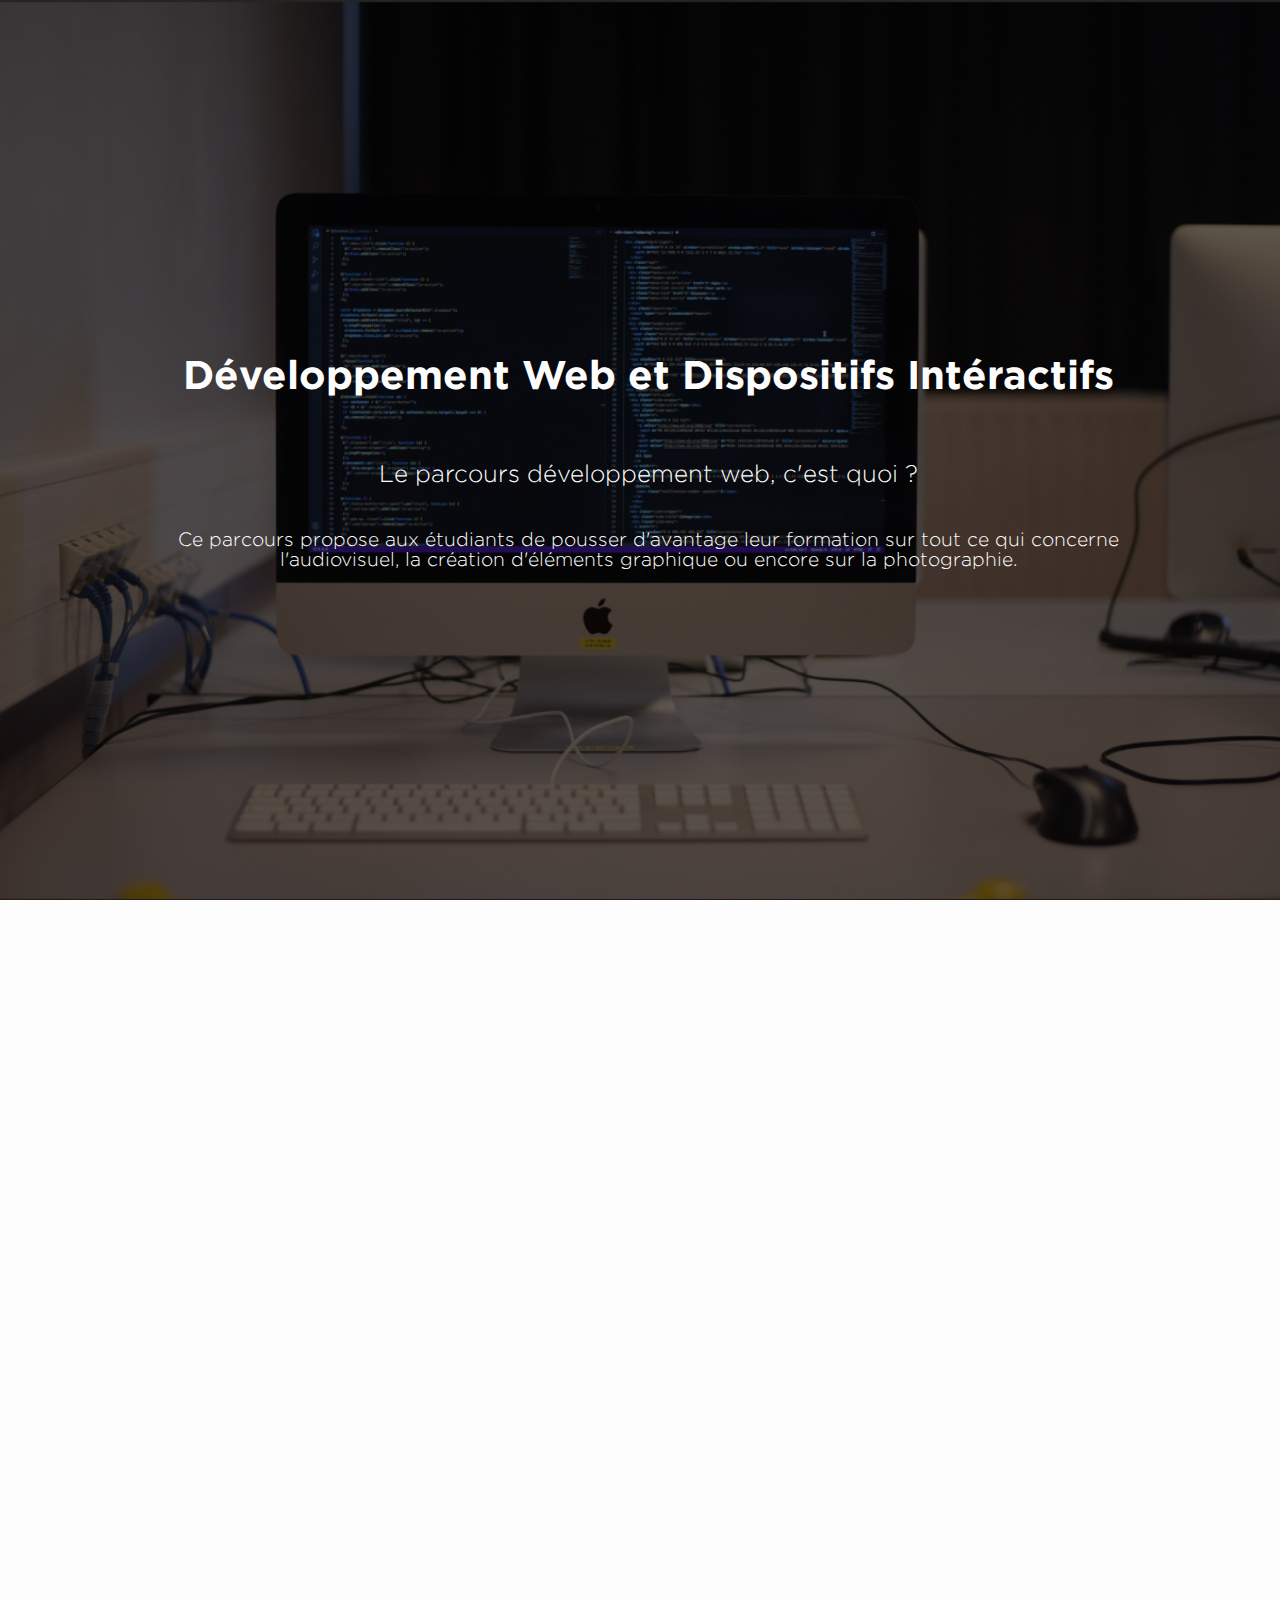
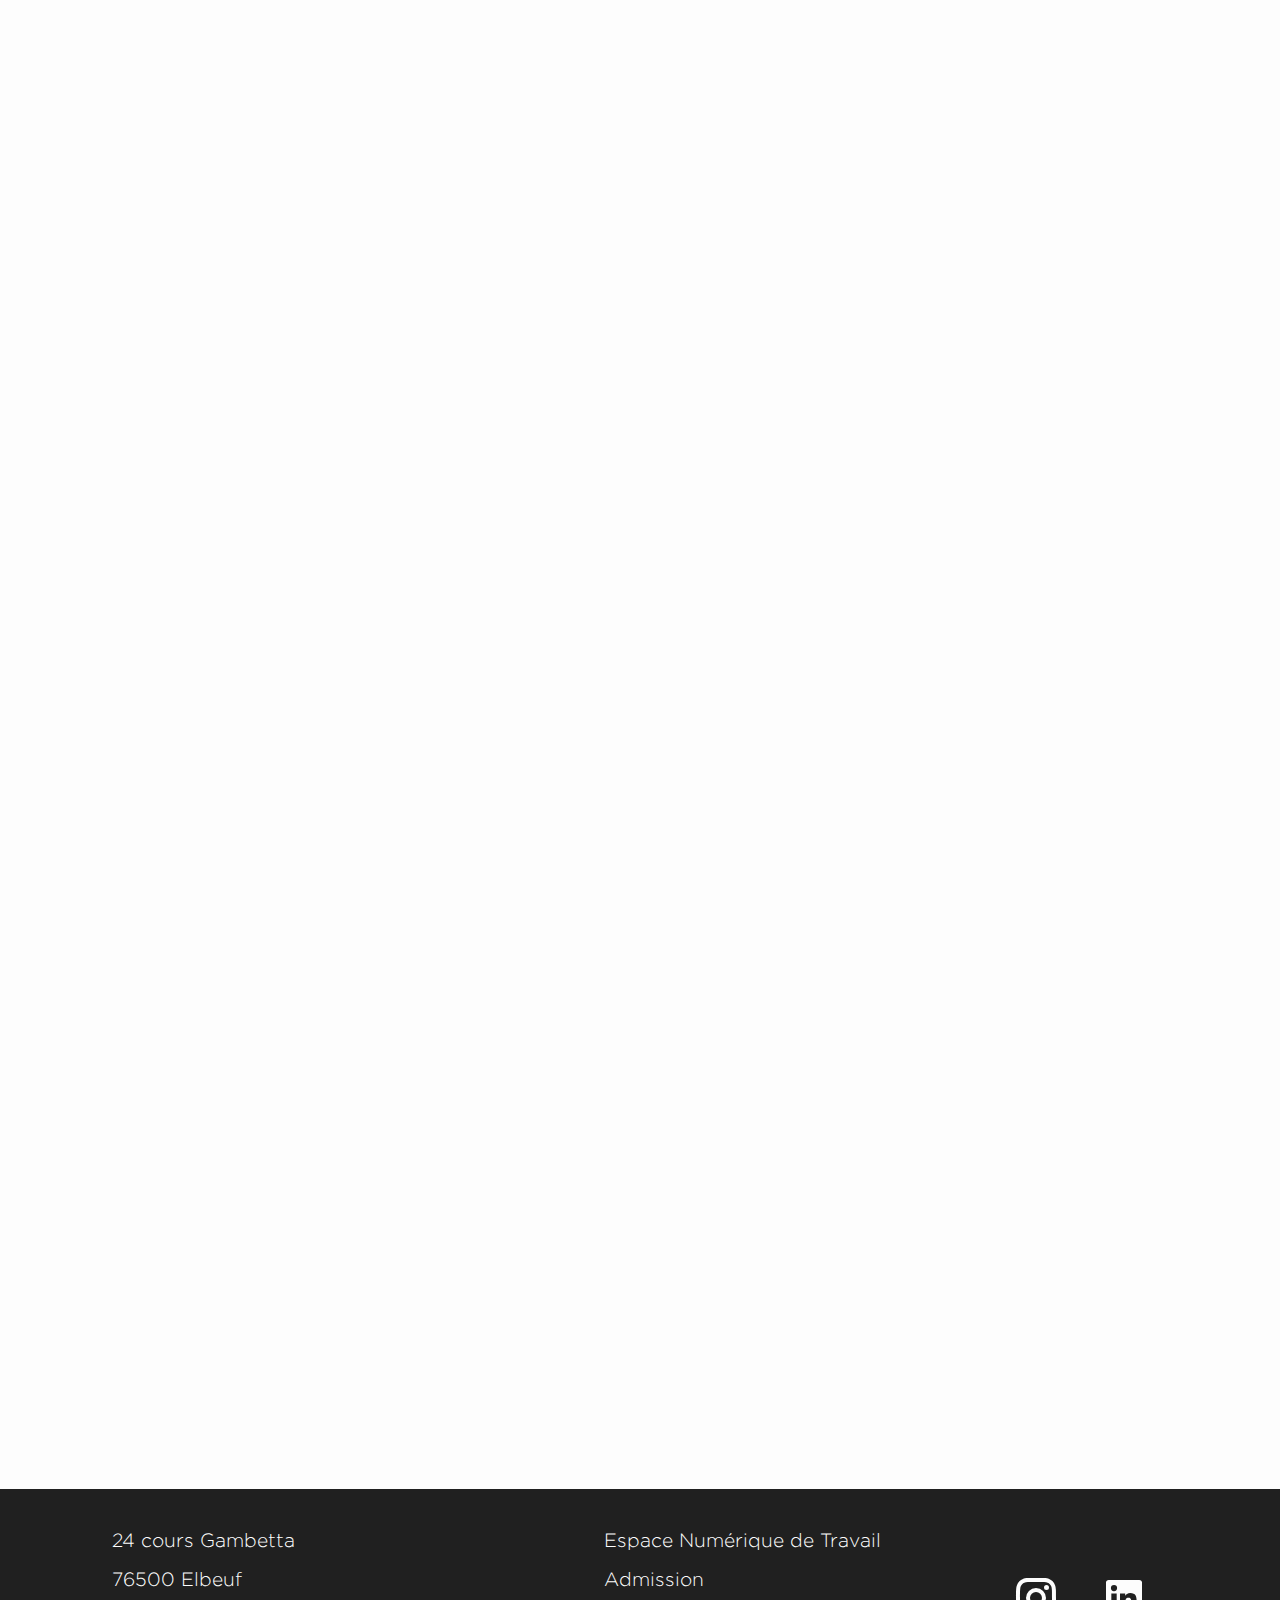
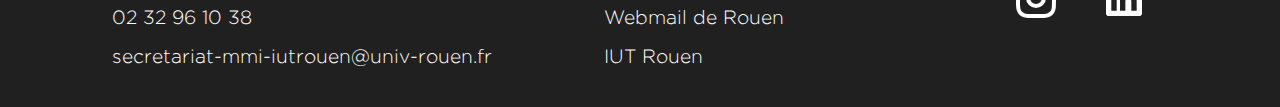
==== html/parcoursDev.html @ ee9ab9de "Ajout du front-end" ====
<!DOCTYPE html>
<html lang="fr-FR">
<head>
    <meta charset="UTF-8">
    <meta http-equiv="X-UA-Compatible" content="IE=edge">
    <meta name="viewport" content="width=device-width, initial-scale=1.0">
    <!-- Favicon -->
    <link rel="shortcut icon" href="../assets/images/favicon.png" type="image/x-icon">
    <!-- CSS -->
    <link rel="stylesheet" href="../css/navbar.css">
    <link rel="stylesheet" href="../css/parcoursDev.css">
    <link rel="stylesheet" href="../css/footer.css">
    <title>BUT MMI | Parcours</title>
</head>
<body>

    <nav>
        <a href="../index.php" class="nav-img"></a>
        <div class="nav-links">
            <a href="../index.php#career-anchor" class="links"><p>Parcours</p></a>
            <a href="../index.php#opportunities-anchor" class="links"><p>Débouchés</p></a>
            <a href="../index.php#departement-anchor" class="links"><p>Le département</p></a>
            <a href="../index.php#testimony-anchor" class="links"><p>Témoignages</p></a>
        </div>
        <div class="nav-burger">
            <span><p></p></span>
            <span><p></p></span>
            <span><p></p></span>
        </div>
    </nav>

    <header>
        <div>
            <h1>Développement Web et Dispositifs Intéractifs</h1>
            <span>Le parcours développement web, c'est quoi ?</span>
            <p>
                Ce parcours propose aux étudiants de pousser d'avantage leur formation sur tout ce qui concerne
                l'audiovisuel, la création d'éléments graphique ou encore sur la photographie.
            </p>
        </div>
    </header>

    <section>
        <article class="jobsContainer reveal">
            <div class="career">
                <span>
                    Le parcours développement web permet aux étudiants de se préparer à plusieurs métiers :
                </span>
            </div>
            <div class="revealContainer">
                <div class="jobs-informations">
                    <img src="../assets/images/pictos-33.png" alt="pictogramme développeur front-end">
                    <span class="jobs">Développeur Front-End</span>
                </div>
                <div class="jobs-informations">
                    <img src="../assets/images/picto-03.png" alt="pictogramme développeur back-end">
                    <span class="jobs">Développeur Back-End</span>
                </div>
                <div class="jobs-informations">
                    <img src="../assets/images/pictos-34.png" alt="pictogramme intégrateur web">
                    <span class="jobs">Intégrateur Web</span>
                </div>
            </div>
        </article>
        <h2 class="reveal">Programme Pédagogique National (PPN)</h2>
        <article class="PPN">
            <div class="column column-1">
                <svg class="skills" id="skills-1" data-name="comprendre" xmlns="http://www.w3.org/2000/svg" viewBox="0 0 176.26 28.9">
                    <title>comprendre</title>
                    <g id="a1190e66-bda3-4e34-b9d1-0297a7674003" data-name="compétence">
                        <polygon points="0 28.9 34.06 0 176.26 0 142.97 28.9 0 28.9" style="fill:#3d3888"/>
                        <text transform="translate(43.7 19.19)" style="font-size:14px;fill:#fff;font-family:Gotham-Bold, Gotham;font-weight:700"><tspan style="letter-spacing:-0.009974888392857142em">C</tspan><tspan x="10.19" y="0" style="letter-spacing:-0.00006975446428571428em">omp</tspan><tspan x="42.24" y="0" style="letter-spacing:-0.014927455357142858em">r</tspan><tspan x="47.88" y="0">end</tspan><tspan x="74.63" y="0" style="letter-spacing:-0.014927455357142858em">r</tspan><tspan x="80.28" y="0" style="letter-spacing:-0.00006975446428571428em">e</tspan></text>
                    </g>
                </svg>
                <svg class="levels-1" id="level-6" data-name="comprendre" xmlns="http://www.w3.org/2000/svg" viewBox="0 0 142.28 91.23">
                    <title>comprendre - niveau 1</title>
                    <g id="bfd8999c-f488-4ca1-9bd4-0d8d6468a324" data-name="Niveau 1">
                        <rect width="142.28" height="91.23" style="fill:#3d3888"/>
                        <text transform="translate(45.96 18.65)" style="font-size:11px;fill:#fff;font-family:Gotham-BookItalic, Gotham Book;font-style:italic">NIVE<tspan x="26.92" y="0" style="letter-spacing:-0.05007102272727273em">A</tspan><tspan x="34.74" y="0">U 1</tspan></text>
                        <text transform="translate(8.33 45.61)" style="font-size:10px;fill:#fff;font-family:Gotham-Light, Gotham Light;font-weight:300"><tspan style="letter-spacing:-0.0099609375em">C</tspan><tspan x="7.28" y="0" style="letter-spacing:-0.00009765625em">omp</tspan><tspan x="29.79" y="0" style="letter-spacing:-0.025em">r</tspan><tspan x="33.54" y="0">end</tspan><tspan x="52.11" y="0" style="letter-spacing:-0.025em">r</tspan><tspan x="55.86" y="0">e les éléments</tspan><tspan x="2.45" y="12">de </tspan><tspan x="17.88" y="12" style="letter-spacing:-0.01494140625em">c</tspan><tspan x="23.45" y="12" style="letter-spacing:-0.00009765625em">ommunic</tspan><tspan x="69.32" y="12" style="letter-spacing:-0.00498046875em">a</tspan><tspan x="75.01" y="12">tion et les</tspan><tspan x="14.7" y="24" style="letter-spacing:-0.00498046875em">a</tspan><tspan x="20.39" y="24" style="letter-spacing:-0.00009765625em">t</tspan><tspan x="24.39" y="24" style="letter-spacing:-0.01494140625em">t</tspan><tspan x="28.24" y="24">en</tspan><tspan x="40.21" y="24" style="letter-spacing:-0.0150390625em">t</tspan><tspan x="44.06" y="24" style="letter-spacing:0.00009765625em">es utilis</tspan><tspan x="80.44" y="24" style="letter-spacing:-0.005078125em">a</tspan><tspan x="86.13" y="24" style="letter-spacing:-0.01494140625em">t</tspan><tspan x="89.98" y="24">eurs</tspan></text>
                    </g>
                </svg>
                <svg class="levels-2" id="level-11" data-name="comprendre" xmlns="http://www.w3.org/2000/svg" viewBox="0 0 142.28 91.23">
                    <title>comprendre - niveau 2</title>
                    <g id="ab8217ef-45e4-4c64-8aa2-1456c8055a64" data-name="Niveau 2">
                        <rect width="142.28" height="91.23" style="fill:#3d3888"/>
                        <text transform="translate(45.96 18.65)" style="font-size:11px;fill:#fff;font-family:Gotham-BookItalic, Gotham Book;font-style:italic">NIVE<tspan x="26.92" y="0" style="letter-spacing:-0.05007102272727273em">A</tspan><tspan x="34.74" y="0">U 2</tspan></text>
                        <text transform="translate(11.64 45.61)" style="font-size:10px;fill:#fff;font-family:Gotham-Light, Gotham Light;font-weight:300"><tspan style="letter-spacing:-0.0099609375em">C</tspan><tspan x="7.28" y="0" style="letter-spacing:-0.00009765625em">omp</tspan><tspan x="29.79" y="0" style="letter-spacing:-0.025em">r</tspan><tspan x="33.54" y="0">end</tspan><tspan x="52.11" y="0" style="letter-spacing:-0.025em">r</tspan><tspan x="55.86" y="0">e la </tspan><tspan x="75.93" y="0" style="letter-spacing:-0.0099609375em">s</tspan><tspan x="80.8" y="0">t</tspan><tspan x="84.8" y="0" style="letter-spacing:-0.025em">r</tspan><tspan x="88.55" y="0" style="letter-spacing:-0.00498046875em">a</tspan><tspan x="94.24" y="0">tégie</tspan><tspan x="7.29" y="12">de </tspan><tspan x="22.73" y="12" style="letter-spacing:-0.01494140625em">c</tspan><tspan x="28.29" y="12" style="letter-spacing:-0.00009765625em">ommunic</tspan><tspan x="74.17" y="12" style="letter-spacing:-0.00498046875em">a</tspan><tspan x="79.86" y="12">tion et</tspan><tspan x="5.02" y="24">l</tspan><tspan x="7.51" y="24" style="letter-spacing:-0.04501953125em">’</tspan><tspan x="9.36" y="24" style="letter-spacing:-0.02998046875em">e</tspan><tspan x="14.9" y="24">xperien</tspan><tspan x="51.5" y="24" style="letter-spacing:-0.0150390625em">c</tspan><tspan x="57.06" y="24" style="letter-spacing:0.00009765625em">e utilis</tspan><tspan x="88.47" y="24" style="letter-spacing:-0.005078125em">a</tspan><tspan x="94.16" y="24" style="letter-spacing:-0.01494140625em">t</tspan><tspan x="98.01" y="24">eur</tspan></text>
                    </g>
                </svg>
                <svg class="levels-3" id="level-16" data-name="comprendre" xmlns="http://www.w3.org/2000/svg" viewBox="0 0 142.28 91.23">
                    <title>comprendre - niveau 3</title>
                    <g id="eee5ae82-35e4-44b0-8e1c-e8ab2dbaf20b" data-name="Niveau 3">
                        <rect width="142.28" height="91.23" style="fill:#3d3888"/>
                    </g>
                </svg>
            </div>
            <div class="column column-2">
                <svg class="skills" id="skills-2" data-name="concevoir" xmlns="http://www.w3.org/2000/svg" viewBox="0 0 176.26 28.9">
                    <title>concevoir</title>
                    <g id="bc0f07f5-2cfd-4dc2-b6cf-11dbc88a0008" data-name="compétence">
                        <polygon points="0 28.9 34.06 0 176.26 0 142.97 28.9 0 28.9" style="fill:#7275b3"/>
                        <text transform="translate(52.34 19.19)" style="font-size:14px;fill:#fff;font-family:Gotham-Bold, Gotham;font-weight:700"><tspan style="letter-spacing:-0.009974888392857142em">C</tspan><tspan x="10.19" y="0" style="letter-spacing:-0.00006975446428571428em">on</tspan><tspan x="28.21" y="0" style="letter-spacing:-0.015066964285714286em">c</tspan><tspan x="35.99" y="0" style="letter-spacing:-0.024972098214285716em">e</tspan><tspan x="44.23" y="0" style="letter-spacing:-0.029994419642857144em">v</tspan><tspan x="52.21" y="0">oir</tspan></text>
                    </g>
                </svg>
                <svg class="levels-1" id="level-7" data-name="concevoir" xmlns="http://www.w3.org/2000/svg" viewBox="0 0 142.28 91.23">
                    <title>concevoir - niveau 1</title>
                    <g id="add6050a-bb06-4431-b4d6-e424eebb9fd2" data-name="Niveau 1">
                        <rect width="142.28" height="91.23" style="fill:#7275b3"/>
                        <text transform="translate(45.96 18.65)" style="font-size:11px;fill:#fff;font-family:Gotham-BookItalic, Gotham Book;font-style:italic">NIVE<tspan x="26.92" y="0" style="letter-spacing:-0.05007102272727273em">A</tspan><tspan x="34.74" y="0">U 1</tspan></text>
                        <text transform="translate(35.91 45.61)" style="font-size:10px;fill:#fff;font-family:Gotham-Light, Gotham Light;font-weight:300"><tspan style="letter-spacing:-0.0099609375em">C</tspan><tspan x="7.28" y="0" style="letter-spacing:-0.00009765625em">on</tspan><tspan x="19.81" y="0" style="letter-spacing:-0.01494140625em">c</tspan><tspan x="25.37" y="0" style="letter-spacing:-0.025em">e</tspan><tspan x="30.96" y="0" style="letter-spacing:-0.030078125em">v</tspan><tspan x="36.48" y="0">oir une</tspan><tspan x="-14.06" y="12">réponse </tspan><tspan x="28.72" y="12" style="letter-spacing:-0.0099609375em">s</tspan><tspan x="33.59" y="12">t</tspan><tspan x="37.59" y="12" style="letter-spacing:-0.025em">r</tspan><tspan x="41.34" y="12" style="letter-spacing:-0.00498046875em">a</tspan><tspan x="47.03" y="12">tégique</tspan></text>
                    </g>
                </svg>
                <svg class="levels-2" id="level-12" data-name="concevoir" xmlns="http://www.w3.org/2000/svg" viewBox="0 0 142.28 91.23">
                    <title>concevoir - niveau 2</title>
                    <g id="faaaa6f1-a0c6-4129-bb90-dc49fb47d4eb" data-name="Niveau 2">
                        <rect width="142.28" height="91.23" style="fill:#7275b3"/>
                        <text transform="translate(45.96 18.65)" style="font-size:11px;fill:#fff;font-family:Gotham-BookItalic, Gotham Book;font-style:italic">NIVE<tspan x="26.92" y="0" style="letter-spacing:-0.05007102272727273em">A</tspan><tspan x="34.74" y="0">U 2</tspan></text>
                        <text transform="translate(27.89 45.61)" style="font-size:10px;fill:#fff;font-family:Gotham-Light, Gotham Light;font-weight:300"><tspan style="letter-spacing:-0.0099609375em">C</tspan><tspan x="7.28" y="0" style="letter-spacing:-0.00009765625em">o-</tspan><tspan x="17.76" y="0" style="letter-spacing:-0.01494140625em">c</tspan><tspan x="23.32" y="0" style="letter-spacing:-0.00009765625em">on</tspan><tspan x="35.85" y="0" style="letter-spacing:-0.01494140625em">c</tspan><tspan x="41.41" y="0" style="letter-spacing:-0.025em">e</tspan><tspan x="47" y="0" style="letter-spacing:-0.030078125em">v</tspan><tspan x="52.52" y="0">oir une</tspan><tspan x="-6.04" y="12">réponse </tspan><tspan x="36.74" y="12" style="letter-spacing:-0.0099609375em">s</tspan><tspan x="41.61" y="12">t</tspan><tspan x="45.61" y="12" style="letter-spacing:-0.025em">r</tspan><tspan x="49.36" y="12" style="letter-spacing:-0.00498046875em">a</tspan><tspan x="55.05" y="12">tégique</tspan></text>
                    </g>
                </svg>
                <svg class="levels-3" id="level-17" data-name="concevoir" xmlns="http://www.w3.org/2000/svg" viewBox="0 0 142.28 91.23">
                    <title>concevoir - niveau 3</title>
                    <g id="e249a101-ec7c-4f66-864d-723ac111f44f" data-name="Niveau 3">
                        <rect width="142.28" height="91.23" style="fill:#7275b3"/>
                    </g>
                </svg>
            </div>
            <div class="column column-3">
                <svg class="skills" id="skills-3" data-name="exprimer" xmlns="http://www.w3.org/2000/svg" viewBox="0 0 176.26 28.9">
                    <title>exprimer</title><g id="b3b9621c-fb2b-4574-8137-e294d1482afb" data-name="compétence">
                        <polygon points="0 28.9 34.06 0 176.26 0 142.97 28.9 0 28.9" style="fill:#e9b51f"/>
                        <text transform="translate(55.72 19.19)" style="font-size:14px;fill:#fff;font-family:Gotham-Bold, Gotham;font-weight:700">Exprimer</text>
                    </g>
                </svg>
                <svg class="levels-1" id="level-8" data-name="exprimer" xmlns="http://www.w3.org/2000/svg" viewBox="0 0 142.28 91.23">
                    <title>exprimer - niveau 1</title>
                    <g id="bc37e45a-3696-44c3-bb8b-178f9f2df460" data-name="Niveau 1">
                        <rect width="142.28" height="91.23" style="fill:#e9b51f"/>
                        <text transform="translate(45.96 18.65)" style="font-size:11px;fill:#fff;font-family:Gotham-BookItalic, Gotham Book;font-style:italic">NIVE<tspan x="26.92" y="0" style="letter-spacing:-0.05007102272727273em">A</tspan><tspan x="34.74" y="0">U 1</tspan></text>
                        <text transform="translate(17.91 45.61)" style="font-size:10px;fill:#fff;font-family:Gotham-Light, Gotham Light;font-weight:300">Exprimer un me<tspan x="78.45" y="0" style="letter-spacing:-0.0099609375em">s</tspan><tspan x="83.32" y="0">sage</tspan><tspan x="3.77" y="12">par des p</tspan><tspan x="50.12" y="12" style="letter-spacing:-0.025em">r</tspan><tspan x="53.87" y="12" style="letter-spacing:-0.00009765625em">oductions</tspan><tspan x="34.8" y="24">simples</tspan></text>
                    </g>
                </svg>
                <svg class="levels-2" id="level-13" data-name="exprimer" xmlns="http://www.w3.org/2000/svg" viewBox="0 0 142.28 91.23">
                    <title>exprimer - niveau 2</title><g id="f0e7f6ef-2c23-40d9-be6e-7721aadb408e" data-name="Niveau 2">
                        <rect width="142.28" height="91.23" style="fill:#e9b51f"/>
                        <text transform="translate(45.96 18.65)" style="font-size:11px;fill:#fff;font-family:Gotham-BookItalic, Gotham Book;font-style:italic">NIVE<tspan x="26.92" y="0" style="letter-spacing:-0.05007102272727273em">A</tspan><tspan x="34.74" y="0">U 2</tspan></text>
                        <text transform="translate(17.98 45.61)" style="font-size:10px;fill:#fff;font-family:Gotham-Light, Gotham Light;font-weight:300">Exprimer une identité<tspan x="35.13" y="12">visuelle</tspan><tspan x="-5.01" y="24">et édi</tspan><tspan x="22.76" y="24" style="letter-spacing:-0.0150390625em">t</tspan><tspan x="26.61" y="24">oriale t</tspan><tspan x="60.57" y="24" style="letter-spacing:-0.025em">r</tspan><tspan x="64.32" y="24">ansmédia</tspan></text>
                    </g>
                </svg>
                <svg class="levels-3" id="level-18" data-name="exprimer" xmlns="http://www.w3.org/2000/svg" viewBox="0 0 142.28 91.23">
                    <title>exprimer - niveau 3</title><g id="fad623c7-363f-4dfb-8353-8dd5bb5be2c0" data-name="Niveau 3">
                        <rect width="142.28" height="91.23" style="fill:#e9b51f"/>
                    </g>
                </svg>
            </div>
            <div class="column column-4">
                <svg class="skills" id="skills-4" data-name="développer" xmlns="http://www.w3.org/2000/svg" viewBox="0 0 176.26 28.9">
                    <title>développer</title>
                    <polygon points="0 28.9 34.06 0 176.26 0 142.97 28.9 0 28.9" style="fill:#d98624"/>
                    <text transform="translate(46.65 19.19)" style="font-size:14px;fill:#fff;font-family:Gotham-Bold, Gotham;font-weight:700">Dé<tspan x="19.53" y="0" style="letter-spacing:-0.029994419642857144em">v</tspan><tspan x="27.51" y="0">elopper</tspan></text>
                </svg>
                <svg xmlns="http://www.w3.org/2000/svg" class="levels-1" id="level-9" data-name="Calque 2" viewBox="0 0 142.28 91.23">
                    <title>entreprendre - niveau 1</title><rect width="142.28" height="91.23" style="fill:#d98624"/>
                    <text transform="translate(45.96 20)" style="font-size:11px;fill:#fff;font-family: Gotham-BookItalic, Gotham Book;font-style:italic">NIVE<tspan x="26.92" y="0" style="letter-spacing:-0.05007102272727273em">A</tspan><tspan x="34.74" y="0">U 1</tspan></text>
                    <text transform="translate(24.96 45)" style="font-size:10px;fill:#fff;font-family:Gotham-Light, Gotham Light;font-weight:300">Dé<tspan x="13.66" y="0" style="letter-spacing:-0.030078125em">v</tspan><tspan x="19.18" y="0">elopper un si</tspan><tspan x="82.67" y="0" style="letter-spacing:-0.0150390625em">t</tspan><tspan x="86.52" y="0">e</tspan><tspan x="6.25" y="12" style="letter-spacing:-0.025em">w</tspan><tspan x="14.61" y="12">eb simple et le</tspan><tspan x="8.95" y="24">mett</tspan><tspan x="32.3" y="24" style="letter-spacing:-0.025em">r</tspan><tspan x="36.05" y="24">e en ligne</tspan></text>
                </svg>
                <svg class="levels-2" id="level-14" data-name="développer" xmlns="http://www.w3.org/2000/svg" viewBox="0 0 142.28 91.23">
                    <title>développer - niveau 2</title>
                    <g id="ae355ac9-2de7-4d0d-b435-228072c9ac89" data-name="Niveau 2">
                        <rect width="142.28" height="91.23" style="fill:#d98624"/>
                        <text transform="translate(45.96 18.65)" style="font-size:11px;fill:#fff;font-family:Gotham-BookItalic, Gotham Book;font-style:italic">NIVE<tspan x="26.92" y="0" style="letter-spacing:-0.05007102272727273em">A</tspan><tspan x="34.74" y="0">U 2</tspan></text>
                        <text transform="translate(32.12 45.61)" style="font-size:10px;fill:#fff;font-family:Gotham-Light, Gotham Light;font-weight:300">Dé<tspan x="13.66" y="0" style="letter-spacing:-0.030078125em">v</tspan><tspan x="19.18" y="0">elopper une</tspan><tspan x="11.85" y="12">applic</tspan><tspan x="41.48" y="12" style="letter-spacing:-0.005078125em">a</tspan><tspan x="47.17" y="12">tion</tspan><tspan x="1.37" y="24" style="letter-spacing:-0.025em">w</tspan><tspan x="9.73" y="24">eb inté</tspan><tspan x="43.63" y="24" style="letter-spacing:-0.025em">r</tspan><tspan x="47.38" y="24" style="letter-spacing:-0.00009765625em">acti</tspan><tspan x="65.32" y="24" style="letter-spacing:-0.030078125em">v</tspan><tspan x="70.84" y="24" style="letter-spacing:0.00009765625em">e</tspan></text>
                    </g>
                </svg>
                <svg class="levels-3" id="level-19" data-name="développer" xmlns="http://www.w3.org/2000/svg" viewBox="0 0 142.28 91.23">
                    <title>développer - niveau 3</title><g id="eafc353f-34c3-4008-958b-2040939ff229" data-name="Niveau 3">
                        <rect width="142.28" height="91.23" style="fill:#d98624"/>
                        <text transform="translate(45.96 18.65)" style="font-size:11px;fill:#fff;font-family:Gotham-BookItalic, Gotham Book;font-style:italic">NIVE<tspan x="26.92" y="0" style="letter-spacing:-0.05007102272727273em">A</tspan><tspan x="34.74" y="0">U 3</tspan></text>
                        <text transform="translate(35.04 45.61)" style="font-size:10px;fill:#fff;font-family:Gotham-Light, Gotham Light;font-weight:300">Dé<tspan x="13.66" y="0" style="letter-spacing:-0.030078125em">v</tspan><tspan x="19.18" y="0">elopper un</tspan><tspan x="6.92" y="12">é</tspan><tspan x="12.76" y="12" style="letter-spacing:-0.01494140625em">c</tspan><tspan x="18.33" y="12" style="letter-spacing:-0.00009765625em">o</tspan><tspan x="24.72" y="12" style="letter-spacing:-0.01494140625em">s</tspan><tspan x="29.54" y="12" style="letter-spacing:-0.02001953125em">y</tspan><tspan x="35.22" y="12" style="letter-spacing:-0.0099609375em">s</tspan><tspan x="40.09" y="12">tème</tspan><tspan x="-15.38" y="24">numérique </tspan><tspan x="40.29" y="24" style="letter-spacing:-0.01494140625em">c</tspan><tspan x="45.85" y="24" style="letter-spacing:-0.00009765625em">ompl</tspan><tspan x="70.85" y="24" style="letter-spacing:-0.02998046875em">e</tspan><tspan x="76.39" y="24" style="letter-spacing:-0.0349609375em">x</tspan><tspan x="81.74" y="24">e</tspan></text>
                    </g>
                </svg>
            </div>
            <div class="column column-5">
                <svg class="skills" id="skills-5" data-name="entreprendre" xmlns="http://www.w3.org/2000/svg" viewBox="0 0 176.26 28.9">
                    <title>entreprendre</title><g id="a2b91c3d-9031-4c43-8eb2-4b275b054a3c" data-name="compétence">
                        <polygon points="0 28.9 34.06 0 176.26 0 142.97 28.9 0 28.9" style="fill:#ce5f2b"/>
                        <text transform="translate(41.03 19.19)" style="font-size:14px;fill:#fff;font-family:Gotham-Bold, Gotham;font-weight:700">Ent<tspan x="23.91" y="0" style="letter-spacing:-0.014997209821428572em">r</tspan><tspan x="29.55" y="0">ep</tspan><tspan x="47.58" y="0" style="letter-spacing:-0.014927455357142858em">r</tspan><tspan x="53.23" y="0">end</tspan><tspan x="79.98" y="0" style="letter-spacing:-0.014927455357142858em">r</tspan><tspan x="85.62" y="0">e</tspan></text>
                    </g>
                </svg>
                <svg class="levels-1" id="level-10" data-name="entreprendre" xmlns="http://www.w3.org/2000/svg" viewBox="0 0 142.28 91.23">
                    <title>entreprendre - niveau 1</title><g id="ba858952-0954-49f6-95f5-12575b8db1e6" data-name="Niveau 1">
                        <rect width="142.28" height="91.23" style="fill:#ce5f2b"/>
                        <text transform="translate(45.96 18.65)" style="font-size:11px;fill:#fff;font-family:Gotham-BookItalic, Gotham Book;font-style:italic">NIVE<tspan x="26.92" y="0" style="letter-spacing:-0.05007102272727273em">A</tspan><tspan x="34.74" y="0">U 1</tspan></text>
                        <text transform="translate(31.05 45.61)" style="font-size:10px;fill:#fff;font-family:Gotham-Light, Gotham Light;font-weight:300">Ent<tspan x="16.83" y="0" style="letter-spacing:-0.025em">r</tspan><tspan x="20.58" y="0">ep</tspan><tspan x="33.02" y="0" style="letter-spacing:-0.025em">r</tspan><tspan x="36.77" y="0">end</tspan><tspan x="55.34" y="0" style="letter-spacing:-0.025em">r</tspan><tspan x="59.09" y="0">e un</tspan><tspan x="-2.28" y="12">p</tspan><tspan x="4.32" y="12" style="letter-spacing:-0.025em">r</tspan><tspan x="8.07" y="12">ojet numérique</tspan></text>
                    </g>
                </svg>
                <svg class="levels-2" id="level-15" data-name="entreprendre" xmlns="http://www.w3.org/2000/svg" viewBox="0 0 142.28 91.23">
                    <title>entreprendre - niveau 2</title><g id="a2f72e83-b828-45db-83d6-8315e198771b" data-name="Niveau 2">
                        <rect width="142.28" height="91.23" style="fill:#ce5f2b"/>
                        <text transform="translate(45.96 18.65)" style="font-size:11px;fill:#fff;font-family:Gotham-BookItalic, Gotham Book;font-style:italic">NIVE<tspan x="26.92" y="0" style="letter-spacing:-0.05007102272727273em">A</tspan><tspan x="34.74" y="0">U 2</tspan></text>
                        <text transform="translate(15.01 45.61)" style="font-size:10px;fill:#fff;font-family:Gotham-Light, Gotham Light;font-weight:300">Ent<tspan x="16.83" y="0" style="letter-spacing:-0.025em">r</tspan><tspan x="20.58" y="0">ep</tspan><tspan x="33.02" y="0" style="letter-spacing:-0.025em">r</tspan><tspan x="36.77" y="0">end</tspan><tspan x="55.34" y="0" style="letter-spacing:-0.025em">r</tspan><tspan x="59.09" y="0">e un p</tspan><tspan x="89.79" y="0" style="letter-spacing:-0.025em">r</tspan><tspan x="93.54" y="0">ojet</tspan><tspan x="26.91" y="12">au sein d’un</tspan><tspan x="-0.88" y="24">é</tspan><tspan x="4.96" y="24" style="letter-spacing:-0.01494140625em">c</tspan><tspan x="10.52" y="24" style="letter-spacing:-0.00009765625em">o</tspan><tspan x="16.92" y="24" style="letter-spacing:-0.01494140625em">s</tspan><tspan x="21.74" y="24" style="letter-spacing:-0.02001953125em">y</tspan><tspan x="27.42" y="24" style="letter-spacing:-0.0099609375em">s</tspan><tspan x="32.29" y="24">tème numérique</tspan></text>
                    </g>
                </svg>
                <svg class="levels-3" id="level-20" data-name="entreprendre" xmlns="http://www.w3.org/2000/svg" viewBox="0 0 142.28 91.23">
                    <title>entreprendre - niveau 3</title>
                    <g id="b6c56cc1-0b39-4989-afe7-c07b438029b7" data-name="Niveau 3">
                        <rect width="142.28" height="91.23" style="fill:#ce5f2b"/>
                        <text transform="translate(45.96 18.65)" style="font-size:11px;fill:#fff;font-family:Gotham-BookItalic, Gotham Book;font-style:italic">NIVE<tspan x="26.92" y="0" style="letter-spacing:-0.05007102272727273em">A</tspan><tspan x="34.74" y="0">U 3</tspan></text>
                        <text transform="translate(19.79 45.61)" style="font-size:10px;fill:#fff;font-family:Gotham-Light, Gotham Light;font-weight:300">Ent<tspan x="16.83" y="0" style="letter-spacing:-0.025em">r</tspan><tspan x="20.58" y="0">ep</tspan><tspan x="33.02" y="0" style="letter-spacing:-0.025em">r</tspan><tspan x="36.77" y="0">end</tspan><tspan x="55.34" y="0" style="letter-spacing:-0.025em">r</tspan><tspan x="59.09" y="0">e dans le</tspan><tspan x="25.01" y="12">numérique</tspan></text>
                    </g>
                </svg>
            </div>
        </article>
    </section>

    <footer>
        <div class="footer-info">
            <div class="footer-wrappers">
                <ul>
                    <li><a href="https://goo.gl/maps/Lr4AcntCDLAFjCZw8" target="_blank">24 cours Gambetta</a></li>
                    <li><a href="https://goo.gl/maps/zdG1WCuKwHKpkJ6Z8" target="_blank">76500 Elbeuf</a></li>
                    <li><a href="+33232961038">02 32 96 10 38</a></li>
                    <li><a href="mailto:secretariat-mmi-iutrouen@univ-rouen.fr">secretariat-mmi-iutrouen@univ-rouen.fr</a></li>
                </ul>
            </div>
            <div class="footer-wrappers">
                <ul>
                    <li><a href="https://ent.normandie-univ.fr" target="_blank">Espace Numérique de Travail</a></li>
                    <li><a href="https://www.parcoursup.fr/" target="_blank">Admission</a></li>
                    <li><a href="https://webmail.ac-normandie.fr" target="_blank">Webmail de Rouen</a></li>
                    <li><a href="http://iutrouen.univ-rouen.fr/" target="_blank">IUT Rouen</a></li>
                </ul>
            </div>
            <div class="footer-wrappers social-networks">
                <a href="https://www.instagram.com/mmi__elbeuf/?igshid=YmMyMTA2M2Y%3D" target="_blank">
                    <svg xmlns="http://www.w3.org/2000/svg" viewBox="0 0 24 24" width="48" height="48">
                        <path fill="none" d="M0 0h24v24H0z"/>
                        <path d="M12 9a3 3 0 1 0 0 6 3 3 0 0 0 0-6zm0-2a5 5 0 1 1 0 10 5 5 0 0 1 0-10zm6.5-.25a1.25 1.25 0 0 1-2.5 0 1.25 1.25 0 0 1 2.5 0zM12 4c-2.474 0-2.878.007-4.029.058-.784.037-1.31.142-1.798.332-.434.168-.747.369-1.08.703a2.89 2.89 0 0 0-.704 1.08c-.19.49-.295 1.015-.331 1.798C4.006 9.075 4 9.461 4 12c0 2.474.007 2.878.058 4.029.037.783.142 1.31.331 1.797.17.435.37.748.702 1.08.337.336.65.537 1.08.703.494.191 1.02.297 1.8.333C9.075 19.994 9.461 20 12 20c2.474 0 2.878-.007 4.029-.058.782-.037 1.309-.142 1.797-.331.433-.169.748-.37 1.08-.702.337-.337.538-.65.704-1.08.19-.493.296-1.02.332-1.8.052-1.104.058-1.49.058-4.029 0-2.474-.007-2.878-.058-4.029-.037-.782-.142-1.31-.332-1.798a2.911 2.911 0 0 0-.703-1.08 2.884 2.884 0 0 0-1.08-.704c-.49-.19-1.016-.295-1.798-.331C14.925 4.006 14.539 4 12 4zm0-2c2.717 0 3.056.01 4.122.06 1.065.05 1.79.217 2.428.465.66.254 1.216.598 1.772 1.153a4.908 4.908 0 0 1 1.153 1.772c.247.637.415 1.363.465 2.428.047 1.066.06 1.405.06 4.122 0 2.717-.01 3.056-.06 4.122-.05 1.065-.218 1.79-.465 2.428a4.883 4.883 0 0 1-1.153 1.772 4.915 4.915 0 0 1-1.772 1.153c-.637.247-1.363.415-2.428.465-1.066.047-1.405.06-4.122.06-2.717 0-3.056-.01-4.122-.06-1.065-.05-1.79-.218-2.428-.465a4.89 4.89 0 0 1-1.772-1.153 4.904 4.904 0 0 1-1.153-1.772c-.248-.637-.415-1.363-.465-2.428C2.013 15.056 2 14.717 2 12c0-2.717.01-3.056.06-4.122.05-1.066.217-1.79.465-2.428a4.88 4.88 0 0 1 1.153-1.772A4.897 4.897 0 0 1 5.45 2.525c.638-.248 1.362-.415 2.428-.465C8.944 2.013 9.283 2 12 2z"/>
                    </svg>
                </a>
                <a href="https://www.linkedin.com/groups/8314997/" target="_blank">
                    <svg xmlns="http://www.w3.org/2000/svg" viewBox="0 0 24 24" width="48" height="48">
                        <path fill="none" d="M0 0h24v24H0z"/>
                        <path d="M18.335 18.339H15.67v-4.177c0-.996-.02-2.278-1.39-2.278-1.389 0-1.601 1.084-1.601 2.205v4.25h-2.666V9.75h2.56v1.17h.035c.358-.674 1.228-1.387 2.528-1.387 2.7 0 3.2 1.778 3.2 4.091v4.715zM7.003 8.575a1.546 1.546 0 0 1-1.548-1.549 1.548 1.548 0 1 1 1.547 1.549zm1.336 9.764H5.666V9.75H8.34v8.589zM19.67 3H4.329C3.593 3 3 3.58 3 4.297v15.406C3 20.42 3.594 21 4.328 21h15.338C20.4 21 21 20.42 21 19.703V4.297C21 3.58 20.4 3 19.666 3h.003z"/>
                    </svg>
                </a>
            </div>
            <button class="footer-buttons">Adresse</button>
            <ul class="lists">
                <li><a href="https://goo.gl/maps/Lr4AcntCDLAFjCZw8" target="_blank">24 cours Gambetta</a></li>
                <li><a href="https://goo.gl/maps/zdG1WCuKwHKpkJ6Z8" target="_blank">76500 Elbeuf</a></li>
                <li><a href="+33232961038">02 32 96 10 38</a></li>
                <li><a href="mailto:secretariat-mmi-iutrouen@univ-rouen.fr">secretariat-mmi-iutrouen@univ-rouen.fr</a></li>
            </ul>
            <hr>
            <button class="footer-buttons">Liens utiles</button>
            <ul class="lists">
                <li><a href="https://ent.normandie-univ.fr" target="_blank">ENT</a></li>
                <li><a href="https://www.parcoursup.fr/" target="_blank">Admission</a></li>
                <li><a href="https://webmail.ac-normandie.fr" target="_blank">Webmail de Rouen</a></li>
                <li><a href="http://iutrouen.univ-rouen.fr/" target="_blank">IUT Rouen</a></li>
            </ul>
        </div>
    </footer>
    
    <script src="../js/navbar.js"></script>
    <script src="../js/parcours.js"></script>
    <script src="../js/footer.js"></script>
</body>
</html>
---- css/navbar.css ----
@font-face {
  font-family: "Gotham-Black";
  src: url(../assets/Gotham-Font/Gotham-Black.otf);
}
@font-face {
  font-family: "Gotham-Book";
  src: url(../assets/Gotham-Font/GothamBook.ttf);
}
@font-face {
  font-family: "Gotham-Light";
  src: url(../assets/Gotham-Font/Gotham-Light.otf);
}
@font-face {
  font-family: "Gotham-BookItalic";
  src: url(../assets/Gotham-Font/Gotham-BookItalic.otf);
}
@font-face {
  font-family: "Gotham-Bold";
  src: url(../assets/Gotham-Font/Gotham-Bold.otf);
}
* {
  margin: 0;
  padding: 0;
}

html {
  scroll-behavior: smooth;
}

body {
  background-color: #FDFDFD;
}
body.active {
  overflow: hidden;
}

nav {
  z-index: 1;
  position: fixed;
  width: 100%;
  height: 125px;
  display: flex;
  align-items: center;
  justify-content: space-between;
  background-color: transparent;
  transition: all 0.3s ease;
}
nav.active {
  background-color: #FDFDFD;
  box-shadow: 0px 4px 4px rgba(0, 0, 0, 0.25);
  height: 80px;
}
nav .nav-img {
  width: 200px;
  margin-left: 1em;
  content: url(../assets/images/logo.png);
  transition: all 0.3s ease;
  opacity: 0;
}
nav .nav-img.active {
  opacity: 1;
}
nav .nav-img.active:hover {
  opacity: 0.7;
  cursor: pointer;
}
nav .nav-img:not(.active) {
  pointer-events: none;
}
nav .nav-links {
  height: 100%;
  display: flex;
  align-items: center;
  justify-content: center;
}
nav .nav-links.active a {
  font-size: 1.2rem;
  padding: 0 40px;
  text-decoration: none;
  color: #000000;
  transition: 0.2s ease-in-out;
  font-family: "Gotham-Bold";
  opacity: 1;
}
nav .nav-links.active a:hover {
  opacity: 0.7;
}
nav .nav-links:not(.active) a {
  font-size: 1.2rem;
  padding: 0 40px;
  text-decoration: none;
  color: #000000;
  transition: 0.2s ease-in-out;
  font-family: "Gotham-Bold";
  opacity: 0;
  pointer-events: none;
}
nav .nav-links:not(.active) a:hover {
  cursor: default;
}
nav .nav-burger {
  display: none;
  position: relative;
  height: 50px;
  width: 50px;
  margin-right: 30px;
  transition: opacity 0.3s ease;
  transition: transform 0.2s ease-in-out;
  user-select: none;
  opacity: 0;
  pointer-events: none;
}
nav .nav-burger span {
  width: 100%;
  height: 5px;
}
nav .nav-burger span:nth-child(1) {
  display: flex;
  justify-content: flex-start;
}
nav .nav-burger span:nth-child(1) p {
  width: 50%;
  background-color: #FBB800;
  transition: all 0.3s ease-in-out;
}
nav .nav-burger span:nth-child(2) p {
  width: 100%;
  background-color: #44358b;
  transition: all 0.3s ease-in-out;
}
nav .nav-burger span:nth-child(3) {
  display: flex;
  justify-content: flex-end;
}
nav .nav-burger span:nth-child(3) p {
  width: 50%;
  background-color: #EB5E25;
  transition: all 0.3s ease-in-out;
}
nav .nav-burger span p {
  height: 100%;
  margin-top: 0;
  border-radius: 10px;
}
nav .nav-burger:hover {
  cursor: pointer;
}
nav .nav-burger.active {
  opacity: 1;
  pointer-events: auto;
}
nav .nav-burger.open {
  transform: rotateZ(-90deg);
  -webkit-transform: rotateZ(-90deg);
}
nav .nav-burger.open span p {
  width: 10%;
}
nav .nav-burger.open span:nth-child(1) p,
nav .nav-burger.open span:nth-child(2) p {
  transform: translateX(22.5px);
  -webkit-transform: translateX(22.5px);
}
nav .nav-burger.open span:nth-child(3) p {
  transform: translateX(-22.5px);
  -webkit-transform: translateX(-22.5px);
}

@media screen and (max-width: 1024px) {
  nav .nav-img {
    width: 175px;
  }
  nav .nav-links.active a {
    padding: 0 20px;
    font-size: 1rem;
  }
}
@media screen and (max-width: 768px) {
  nav {
    justify-content: space-between;
    height: 80px;
  }
  nav .nav-img {
    content: url(../assets/images/favicon.png);
    width: 70px;
    margin-left: 1em;
  }
  nav .nav-links {
    background-color: rgba(253, 253, 253, 0.5);
    backdrop-filter: blur(8px);
    -webkit-backdrop-filter: blur(8px);
    position: absolute;
    top: -100vh;
    left: 0;
    width: 100%;
    height: 100vh;
    flex-direction: column;
    transition: all 0.3s ease-in-out;
  }
  nav .nav-links.active a {
    font-size: 2rem;
    margin: 1em 0;
  }
  nav .nav-links.open {
    display: flex;
    top: 0;
  }
  nav .nav-links.open a {
    opacity: 1;
    font-size: 2rem;
    margin: 1em 0;
  }
  nav .nav-burger {
    display: flex;
    align-items: center;
    justify-content: space-evenly;
    flex-direction: column;
    margin-right: 2em;
  }
  nav .nav-burger:hover {
    cursor: pointer;
  }
}
@media screen and (max-width: 480px) {
  nav .nav-links.active a {
    font-size: 1.5rem;
  }
}

/*# sourceMappingURL=navbar.css.map */
---- css/parcoursDev.css ----
@font-face {
  font-family: "Gotham-Black";
  src: url(../assets/Gotham-Font/Gotham-Black.otf);
}
@font-face {
  font-family: "Gotham-Book";
  src: url(../assets/Gotham-Font/Gotham-Book.otf);
}
@font-face {
  font-family: "Gotham-Light";
  src: url(../assets/Gotham-Font/Gotham-Light.otf);
}
@font-face {
  font-family: "Gotham-BookItalic";
  src: url(../assets/Gotham-Font/Gotham-BookItalic.otf);
}
@font-face {
  font-family: "Gotham-Bold";
  src: url(../assets/Gotham-Font/Gotham-Bold.otf);
}
* {
  margin: 0;
  padding: 0;
}

header {
  display: flex;
  align-items: center;
  justify-content: center;
  flex-direction: column;
  width: 100%;
  height: 100vh;
  background-image: url("../assets/images/parcoursDev.png");
  background-repeat: no-repeat;
  background-position: center;
  background-size: cover;
}
header div {
  display: flex;
  align-items: center;
  justify-content: center;
  flex-direction: column;
  width: 80%;
  margin-left: 1em;
}
header div h1,
header div span,
header div p {
  color: #FDFDFD;
  margin: 1em 0;
  animation: opacity 1s ease;
  -webkit-transition: opacity 1s ease;
  text-align: center;
}
header div h1 {
  font-family: "Gotham-Bold", sans-serif;
  font-size: 2.5rem;
}
header div span {
  font-family: "Gotham-Light", sans-serif;
  font-size: 1.5rem;
}
header div p {
  font-family: "Gotham-Light", sans-serif;
  font-size: 1.2rem;
}

section {
  margin-bottom: 100px;
}
section .jobsContainer {
  display: flex;
  align-items: center;
  justify-content: center;
  flex-direction: column;
  margin-top: 200px;
  transform: translateY(25px);
  -webkit-transform: translateY(25px);
  opacity: 0;
  transition: all 1s ease;
  background-color: #44358b;
  padding: 70px 0;
}
section .jobsContainer .career span {
  color: #FDFDFD;
  font-family: "Gotham-Light";
  font-size: 1.5rem;
}
section .jobsContainer .revealContainer {
  width: 100%;
  display: flex;
  align-items: center;
  justify-content: space-evenly;
}
section .jobsContainer .revealContainer .jobs-informations {
  display: flex;
  align-items: center;
  justify-content: center;
  flex-direction: column;
}
section .jobsContainer .revealContainer .jobs-informations img {
  width: 150px;
}
section .jobsContainer .revealContainer .jobs-informations .jobs {
  color: #FDFDFD;
  font-family: "Gotham-Light";
  text-align: center;
  font-size: 1.5rem;
}
section .jobsContainer.active {
  transform: translateY(0px);
  -webkit-transform: translateY(0px);
  opacity: 1;
}
section .jobsContainer + h2 {
  margin: 5em 0;
  text-align: center;
  color: #44358b;
  font-family: "Gotham-Bold", sans-serif;
  font-weight: 700;
  padding: 0 10px;
  font-size: 2rem;
  transform: translateY(25px);
  -webkit-transform: translateY(25px);
  opacity: 0;
  transition: all 1s ease;
}
section .jobsContainer + h2.active {
  transform: translateY(0px);
  -webkit-transform: translateY(0px);
  opacity: 1;
}
section .PPN {
  display: flex;
  align-items: center;
  justify-content: center;
  flex-wrap: wrap;
  padding: 0 10px;
}
section .PPN .column-1,
section .PPN .column-2,
section .PPN .column-3,
section .PPN .column-4,
section .PPN .column-5 {
  display: flex;
  align-items: flex-start;
  justify-content: center;
  flex-direction: column;
}
section .PPN .column-1 svg,
section .PPN .column-2 svg,
section .PPN .column-3 svg,
section .PPN .column-4 svg,
section .PPN .column-5 svg {
  width: 250px;
  margin: 0.5em 0;
}
section .PPN .column-1 svg:first-child,
section .PPN .column-2 svg:first-child,
section .PPN .column-3 svg:first-child,
section .PPN .column-4 svg:first-child,
section .PPN .column-5 svg:first-child {
  width: 310px;
}
section .PPN .column-1 .skills,
section .PPN .column-1 .levels-1,
section .PPN .column-1 .levels-2,
section .PPN .column-1 .levels-3,
section .PPN .column-2 .skills,
section .PPN .column-2 .levels-1,
section .PPN .column-2 .levels-2,
section .PPN .column-2 .levels-3,
section .PPN .column-3 .skills,
section .PPN .column-3 .levels-1,
section .PPN .column-3 .levels-2,
section .PPN .column-3 .levels-3,
section .PPN .column-4 .skills,
section .PPN .column-4 .levels-1,
section .PPN .column-4 .levels-2,
section .PPN .column-4 .levels-3,
section .PPN .column-5 .skills,
section .PPN .column-5 .levels-1,
section .PPN .column-5 .levels-2,
section .PPN .column-5 .levels-3 {
  transition: all 1s ease;
  transform: translateY(25px);
  -webkit-transform: translateY(25px);
  opacity: 0;
}
section .PPN .column-1 .skills.active,
section .PPN .column-1 .levels-1.active,
section .PPN .column-1 .levels-2.active,
section .PPN .column-1 .levels-3.active,
section .PPN .column-2 .skills.active,
section .PPN .column-2 .levels-1.active,
section .PPN .column-2 .levels-2.active,
section .PPN .column-2 .levels-3.active,
section .PPN .column-3 .skills.active,
section .PPN .column-3 .levels-1.active,
section .PPN .column-3 .levels-2.active,
section .PPN .column-3 .levels-3.active,
section .PPN .column-4 .skills.active,
section .PPN .column-4 .levels-1.active,
section .PPN .column-4 .levels-2.active,
section .PPN .column-4 .levels-3.active,
section .PPN .column-5 .skills.active,
section .PPN .column-5 .levels-1.active,
section .PPN .column-5 .levels-2.active,
section .PPN .column-5 .levels-3.active {
  transform: translateY(0px);
  -webkit-transform: translateY(0px);
  opacity: 1;
}
section .PPN .column-1 #skills-1,
section .PPN .column-2 #skills-1,
section .PPN .column-3 #skills-1,
section .PPN .column-4 #skills-1,
section .PPN .column-5 #skills-1 {
  transition-delay: 0.1s;
}
section .PPN .column-1 #skills-2,
section .PPN .column-2 #skills-2,
section .PPN .column-3 #skills-2,
section .PPN .column-4 #skills-2,
section .PPN .column-5 #skills-2 {
  transition-delay: 0.2s;
}
section .PPN .column-1 #skills-3,
section .PPN .column-2 #skills-3,
section .PPN .column-3 #skills-3,
section .PPN .column-4 #skills-3,
section .PPN .column-5 #skills-3 {
  transition-delay: 0.3s;
}
section .PPN .column-1 #skills-4,
section .PPN .column-2 #skills-4,
section .PPN .column-3 #skills-4,
section .PPN .column-4 #skills-4,
section .PPN .column-5 #skills-4 {
  transition-delay: 0.4s;
}
section .PPN .column-1 #skills-5,
section .PPN .column-2 #skills-5,
section .PPN .column-3 #skills-5,
section .PPN .column-4 #skills-5,
section .PPN .column-5 #skills-5 {
  transition-delay: 0.5s;
}
section .PPN .column-1 #level-6,
section .PPN .column-2 #level-6,
section .PPN .column-3 #level-6,
section .PPN .column-4 #level-6,
section .PPN .column-5 #level-6 {
  transition-delay: 0.6s;
}
section .PPN .column-1 #level-7,
section .PPN .column-2 #level-7,
section .PPN .column-3 #level-7,
section .PPN .column-4 #level-7,
section .PPN .column-5 #level-7 {
  transition-delay: 0.7s;
}
section .PPN .column-1 #level-8,
section .PPN .column-2 #level-8,
section .PPN .column-3 #level-8,
section .PPN .column-4 #level-8,
section .PPN .column-5 #level-8 {
  transition-delay: 0.8s;
}
section .PPN .column-1 #level-9,
section .PPN .column-2 #level-9,
section .PPN .column-3 #level-9,
section .PPN .column-4 #level-9,
section .PPN .column-5 #level-9 {
  transition-delay: 0.9s;
}
section .PPN .column-1 #level-10,
section .PPN .column-2 #level-10,
section .PPN .column-3 #level-10,
section .PPN .column-4 #level-10,
section .PPN .column-5 #level-10 {
  transition-delay: 1s;
}
section .PPN .column-1 #level-11,
section .PPN .column-2 #level-11,
section .PPN .column-3 #level-11,
section .PPN .column-4 #level-11,
section .PPN .column-5 #level-11 {
  transition-delay: 1.1s;
}
section .PPN .column-1 #level-12,
section .PPN .column-2 #level-12,
section .PPN .column-3 #level-12,
section .PPN .column-4 #level-12,
section .PPN .column-5 #level-12 {
  transition-delay: 1.2s;
}
section .PPN .column-1 #level-13,
section .PPN .column-2 #level-13,
section .PPN .column-3 #level-13,
section .PPN .column-4 #level-13,
section .PPN .column-5 #level-13 {
  transition-delay: 1.3s;
}
section .PPN .column-1 #level-14,
section .PPN .column-2 #level-14,
section .PPN .column-3 #level-14,
section .PPN .column-4 #level-14,
section .PPN .column-5 #level-14 {
  transition-delay: 1.4s;
}
section .PPN .column-1 #level-15,
section .PPN .column-2 #level-15,
section .PPN .column-3 #level-15,
section .PPN .column-4 #level-15,
section .PPN .column-5 #level-15 {
  transition-delay: 1.5s;
}
section .PPN .column-1 #level-16,
section .PPN .column-2 #level-16,
section .PPN .column-3 #level-16,
section .PPN .column-4 #level-16,
section .PPN .column-5 #level-16 {
  transition-delay: 1.6s;
}
section .PPN .column-1 #level-17,
section .PPN .column-2 #level-17,
section .PPN .column-3 #level-17,
section .PPN .column-4 #level-17,
section .PPN .column-5 #level-17 {
  transition-delay: 1.7s;
}
section .PPN .column-1 #level-18,
section .PPN .column-2 #level-18,
section .PPN .column-3 #level-18,
section .PPN .column-4 #level-18,
section .PPN .column-5 #level-18 {
  transition-delay: 1.8s;
}
section .PPN .column-1 #level-19,
section .PPN .column-2 #level-19,
section .PPN .column-3 #level-19,
section .PPN .column-4 #level-19,
section .PPN .column-5 #level-19 {
  transition-delay: 1.9s;
}
section .PPN .column-1 #level-20,
section .PPN .column-2 #level-20,
section .PPN .column-3 #level-20,
section .PPN .column-4 #level-20,
section .PPN .column-5 #level-20 {
  transition-delay: 2s;
}

@media screen and (max-width: 1024px) {
  section .jobsContainer .career {
    padding: 0 2em;
    text-align: center;
  }
  section .jobsContainer .revealContainer {
    align-items: flex-start;
    flex-direction: column;
    width: auto;
  }
  section .jobsContainer .revealContainer .jobs-informations {
    flex-direction: row;
  }
}
@media screen and (max-width: 768px) {
  header div h1 {
    font-size: 2rem;
  }
  section .jobsContainer .career span {
    font-size: 1.2rem;
  }
  section .jobsContainer .revealContainer .jobs-informations img {
    width: 100px;
  }
  section .jobsContainer .revealContainer .jobs-informations .jobs {
    font-size: 1.2rem;
  }
}
@media screen and (max-width: 480px) {
  header div h1 {
    font-size: 1.5rem;
  }
  section .jobsContainer .career {
    padding: 0 10px;
  }
  section .jobsContainer + h2 {
    font-size: 1.5rem;
  }
}
@keyframes opacity {
  from {
    opacity: 0;
    transform: translate(0, 20px);
  }
  to {
    opacity: 1;
  }
}

/*# sourceMappingURL=parcoursDev.css.map */
---- css/footer.css ----
@charset "UTF-8";
@font-face {
  font-family: "Gotham-Black";
  src: url(../assets/Gotham-Font/Gotham-Black.otf);
}
@font-face {
  font-family: "Gotham-Book";
  src: url(../assets/Gotham-Font/GothamBook.ttf);
}
@font-face {
  font-family: "Gotham-Light";
  src: url(../assets/Gotham-Font/Gotham-Light.otf);
}
@font-face {
  font-family: "Gotham-BookItalic";
  src: url(../assets/Gotham-Font/Gotham-BookItalic.otf);
}
@font-face {
  font-family: "Gotham-Bold";
  src: url(../assets/Gotham-Font/Gotham-Bold.otf);
}
footer {
  width: 100%;
  background-color: #202020;
  position: relative;
}
footer .footer-info {
  display: flex;
  align-items: center;
  justify-content: space-evenly;
  padding: 2em 0;
}
footer .footer-info .footer-wrappers {
  display: flex;
  align-items: center;
  justify-content: center;
}
footer .footer-info .footer-wrappers ul {
  list-style-type: none;
  line-height: 2;
}
footer .footer-info .footer-wrappers ul li a {
  text-decoration: none;
  color: #FDFDFD;
  font-family: "Gotham-Light";
  font-size: 1.2rem;
  transition: opacity 0.3s ease;
}
footer .footer-info .footer-wrappers ul li a:hover {
  opacity: 0.7;
}
footer .footer-info .social-networks a {
  display: flex;
  align-items: center;
  justify-content: center;
  margin: 0 20px;
}
footer .footer-info .social-networks a svg {
  fill: #FDFDFD;
  transition: opacity 0.3s ease;
}
footer .footer-info .social-networks a svg:hover {
  opacity: 0.7;
}
footer .footer-info .footer-buttons,
footer .footer-info .lists,
footer .footer-info hr {
  display: none;
}

@media screen and (max-width: 1024px) {
  footer .footer-info {
    justify-content: center;
    flex-direction: column;
  }
  footer .footer-info .footer-wrappers {
    display: none;
  }
  footer .footer-info .footer-buttons {
    display: flex;
    align-items: center;
    justify-content: space-between;
    background-color: transparent;
    border: none;
    color: #FDFDFD;
    font-family: "Gotham-Light";
    font-size: 1.5rem;
    width: 90%;
  }
  footer .footer-info .footer-buttons:after {
    content: "+";
    color: #FDFDFD;
    font-weight: bold;
  }
  footer .footer-info .footer-buttons.active:after {
    content: "−";
  }
  footer .footer-info .lists {
    display: block;
    background-color: transparent;
    max-height: 0;
    overflow: hidden;
    transition: max-height 0.2s ease-out;
    list-style-type: none;
    width: 80%;
  }
  footer .footer-info .lists li a {
    text-decoration: none;
    color: #FDFDFD;
    font-family: "Gotham-Light";
    font-size: 1.5rem;
  }
  footer .footer-info hr {
    width: 90%;
    margin: 3em 0;
    display: block;
  }
}
@media screen and (max-width: 768px) {
  footer .footer-info .footer-buttons {
    font-size: 1.5rem;
  }
}
@media screen and (max-width: 480px) {
  footer .footer-info .footer-buttons {
    font-size: 1.2rem;
  }
  footer .footer-info .lists li a {
    font-size: 1rem;
  }
}

/*# sourceMappingURL=footer.css.map */
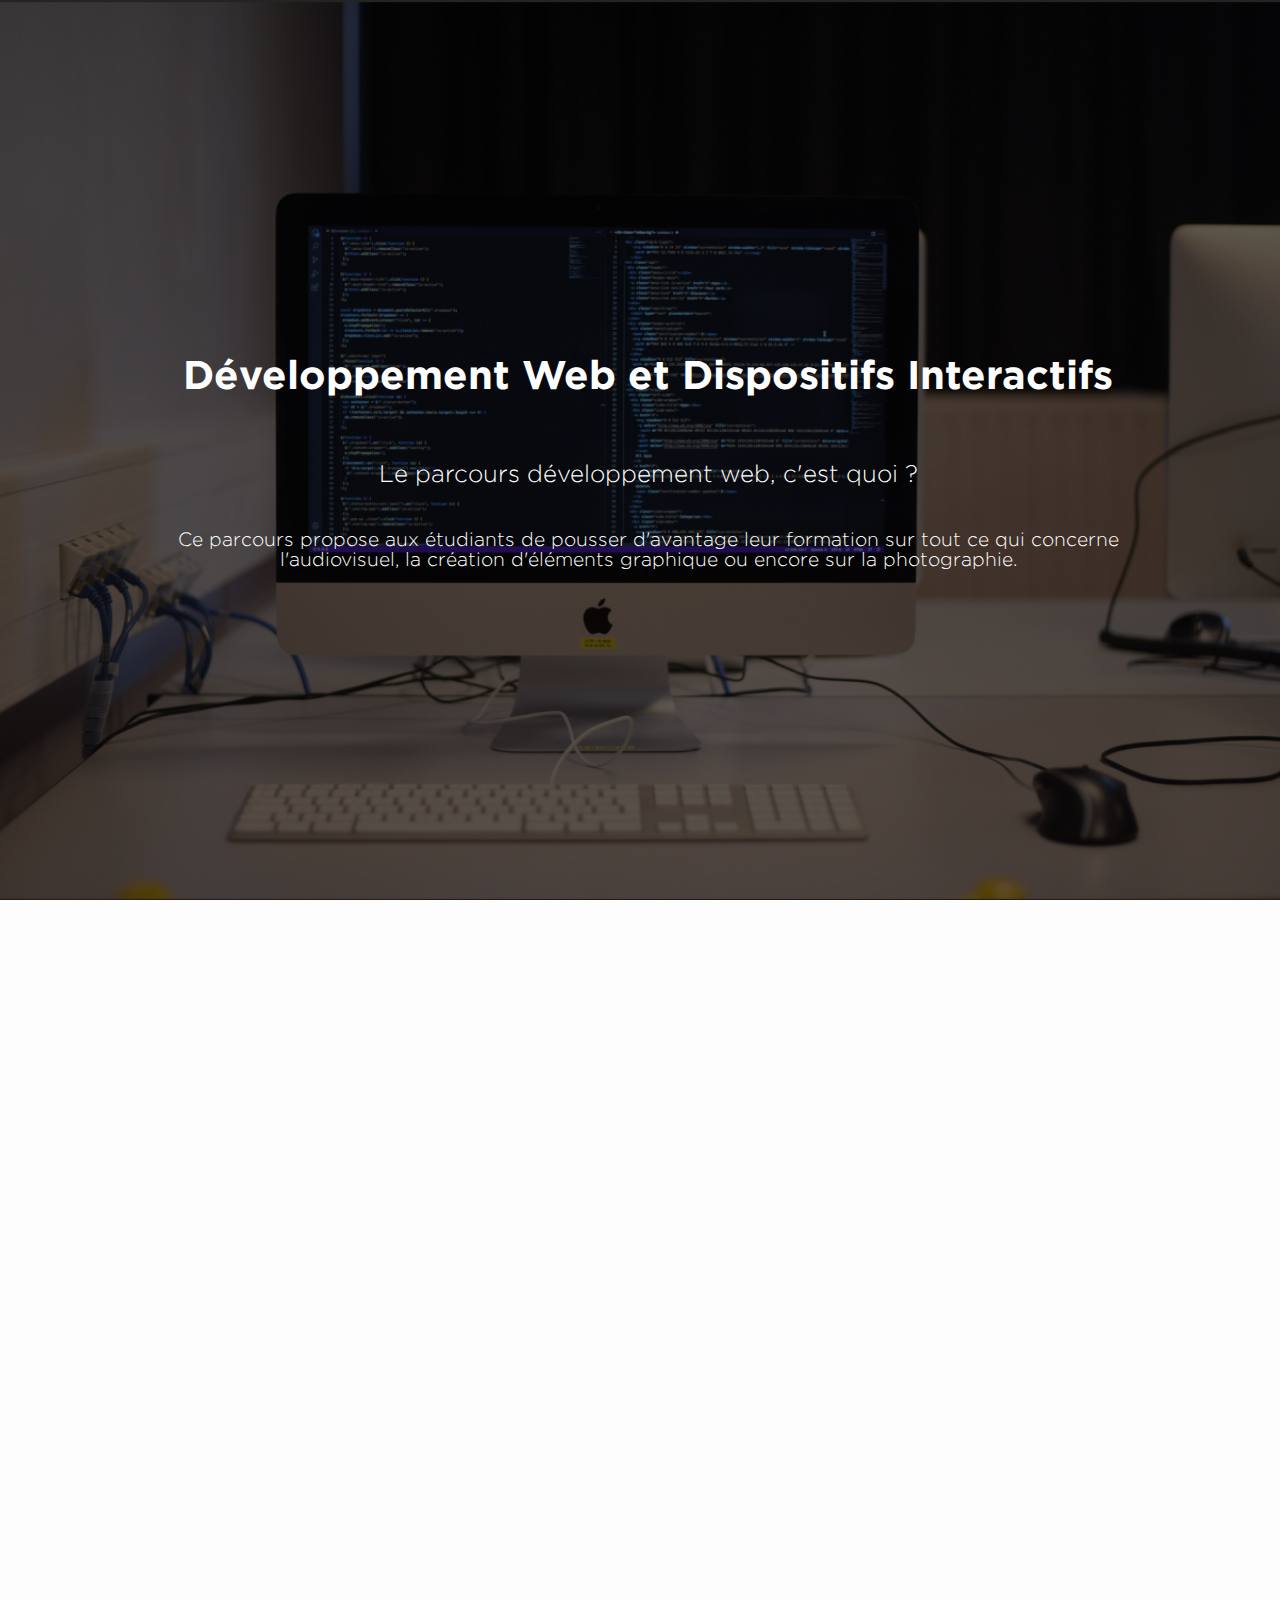
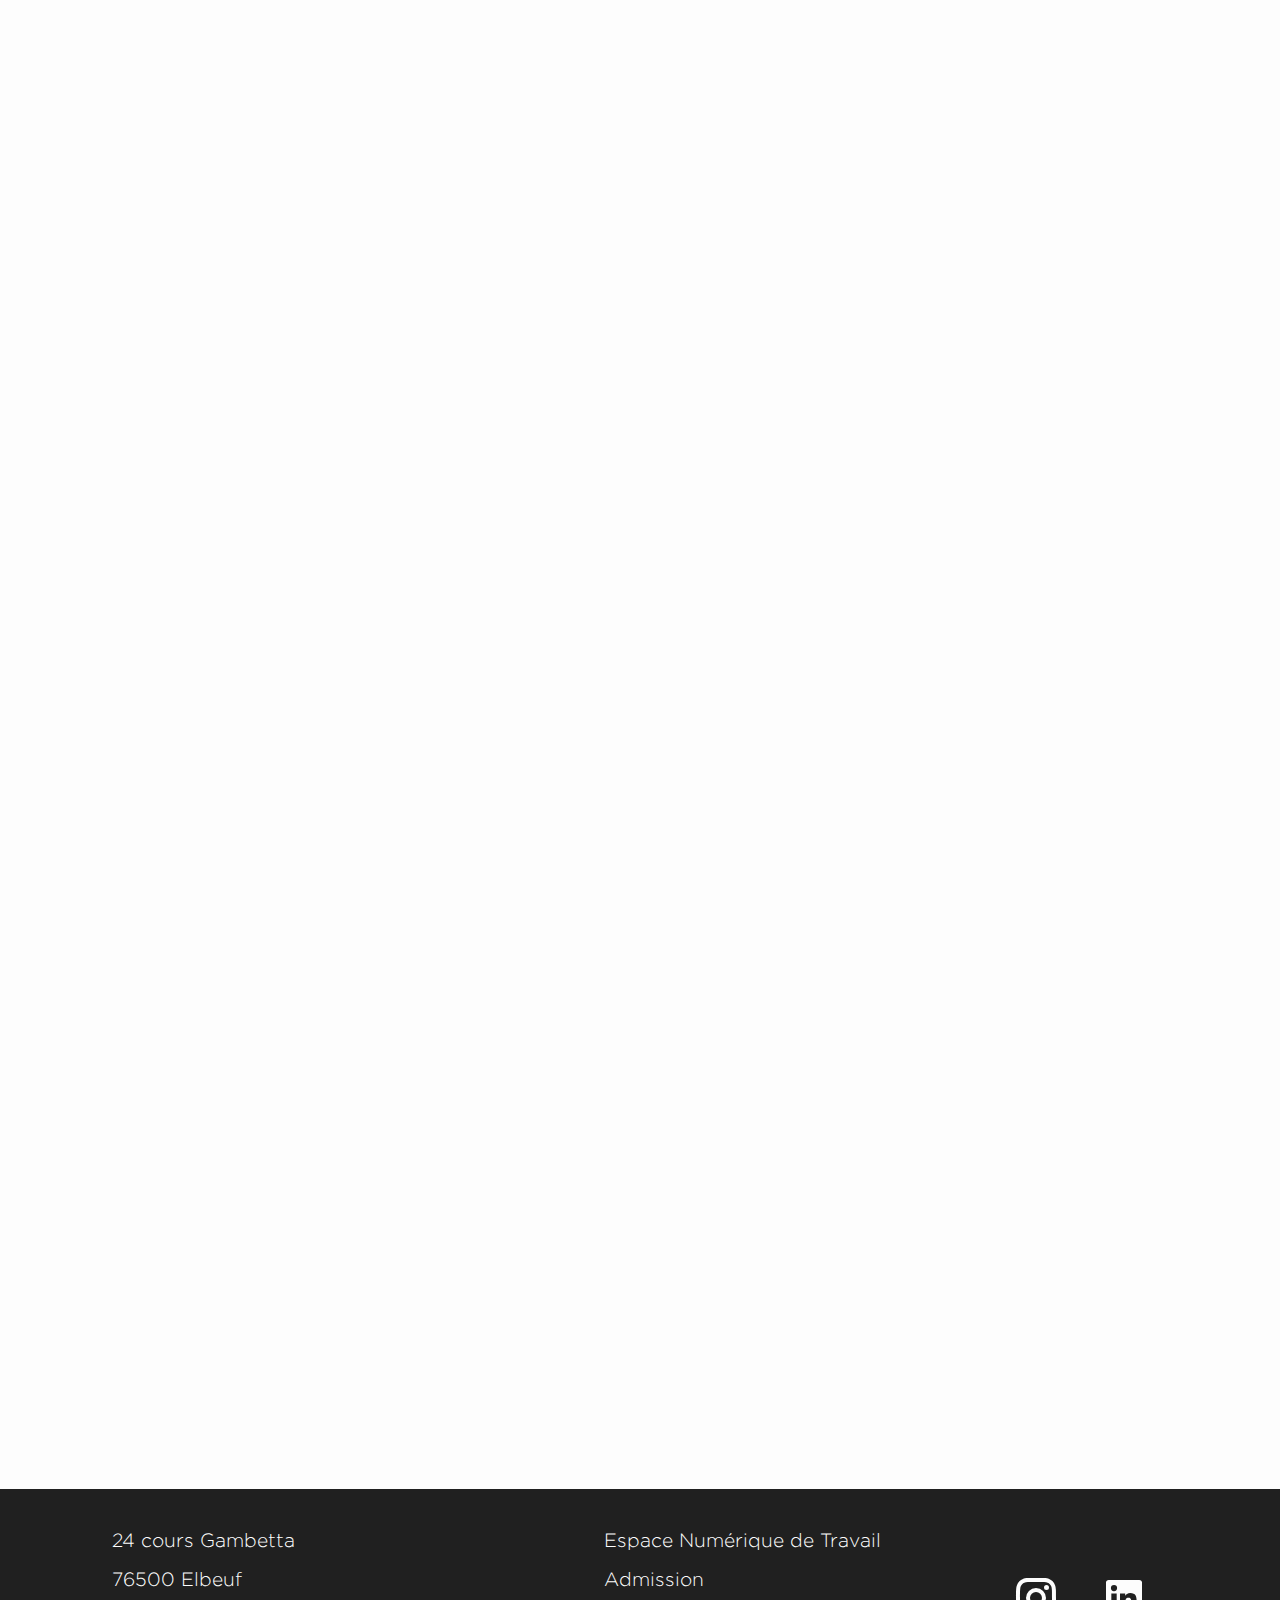
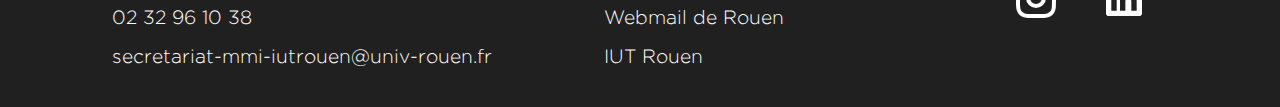
==== commit cb288189: "Ajout de la modification du type de page" ====
--- a/html/parcoursDev.html
+++ b/html/parcoursDev.html
@@ -31,7 +31,7 @@
 
     <header>
         <div>
-            <h1>Développement Web et Dispositifs Intéractifs</h1>
+            <h1>Développement Web et Dispositifs Interactifs</h1>
             <span>Le parcours développement web, c'est quoi ?</span>
             <p>
                 Ce parcours propose aux étudiants de pousser d'avantage leur formation sur tout ce qui concerne
